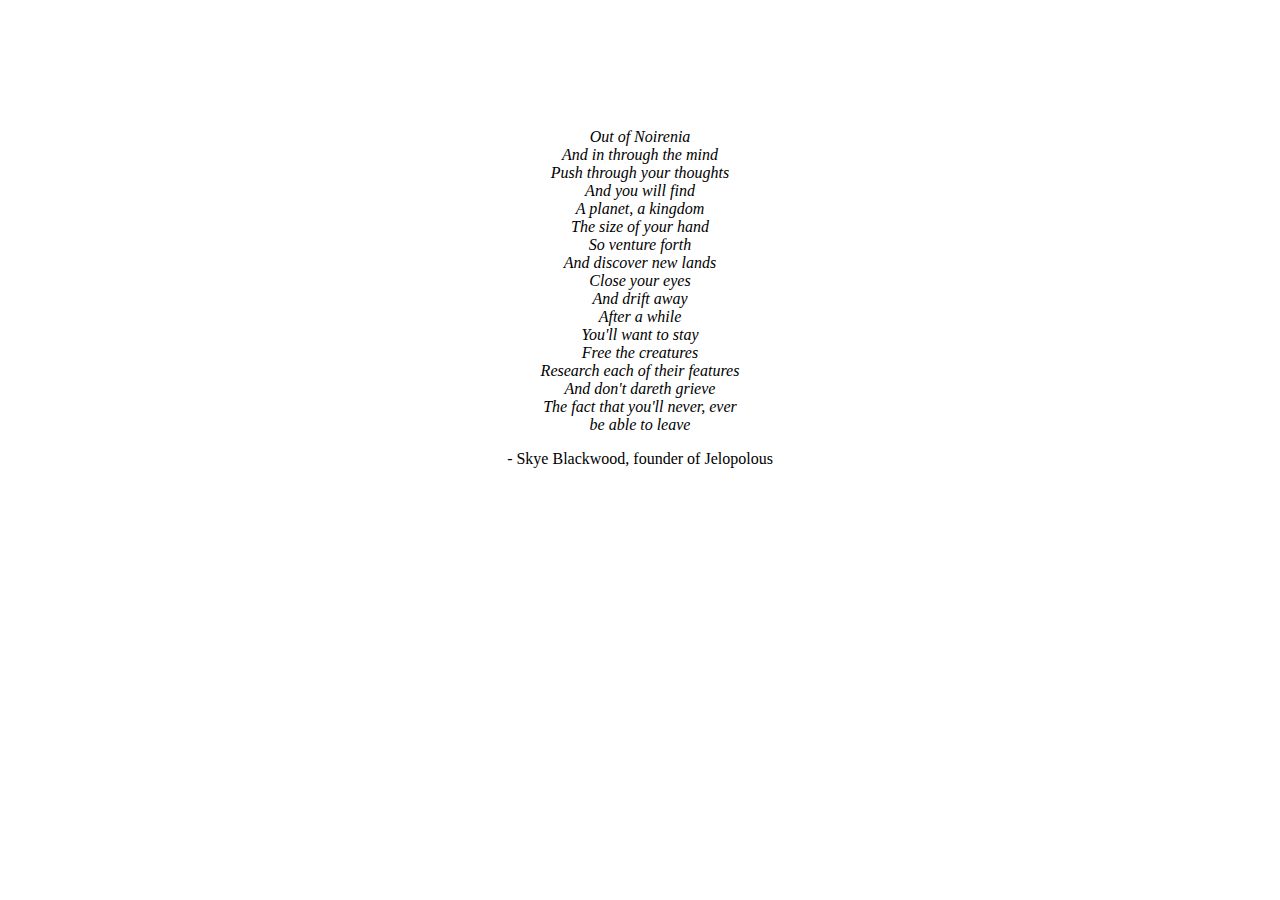
==== index.html @ 38171f48 "Update index.html" ====
<!DOCTYPE html>
<html>
  <head>
    <meta charset="utf-8">
      <link rel="stylesheet" type="text/css" href="https://jelopolous.com/site.css">
  </head>
  <body>
    <iframe src="https://jelopolous.com/menu" height="100" width="100%" style="border:none;" scrolling="no"></iframe>
    <p style="text-align:center; font-style:italic;">Out of Noirenia <br> And in through the mind <br> Push through your thoughts <br> And you will find <br> A planet, a kingdom <br> The size of your hand <br> So venture forth     <br> And discover new lands <br> Close your eyes <br> And drift away <br> After a while <br> You'll want to stay <br> Free the creatures <br> Research each of their features <br> And don't dareth grieve <br> The fact that you'll never, ever <br> be able to leave <br></p>
    <p style="text-align:center;">- Skye Blackwood, founder of Jelopolous</p>
  </body>
</html>
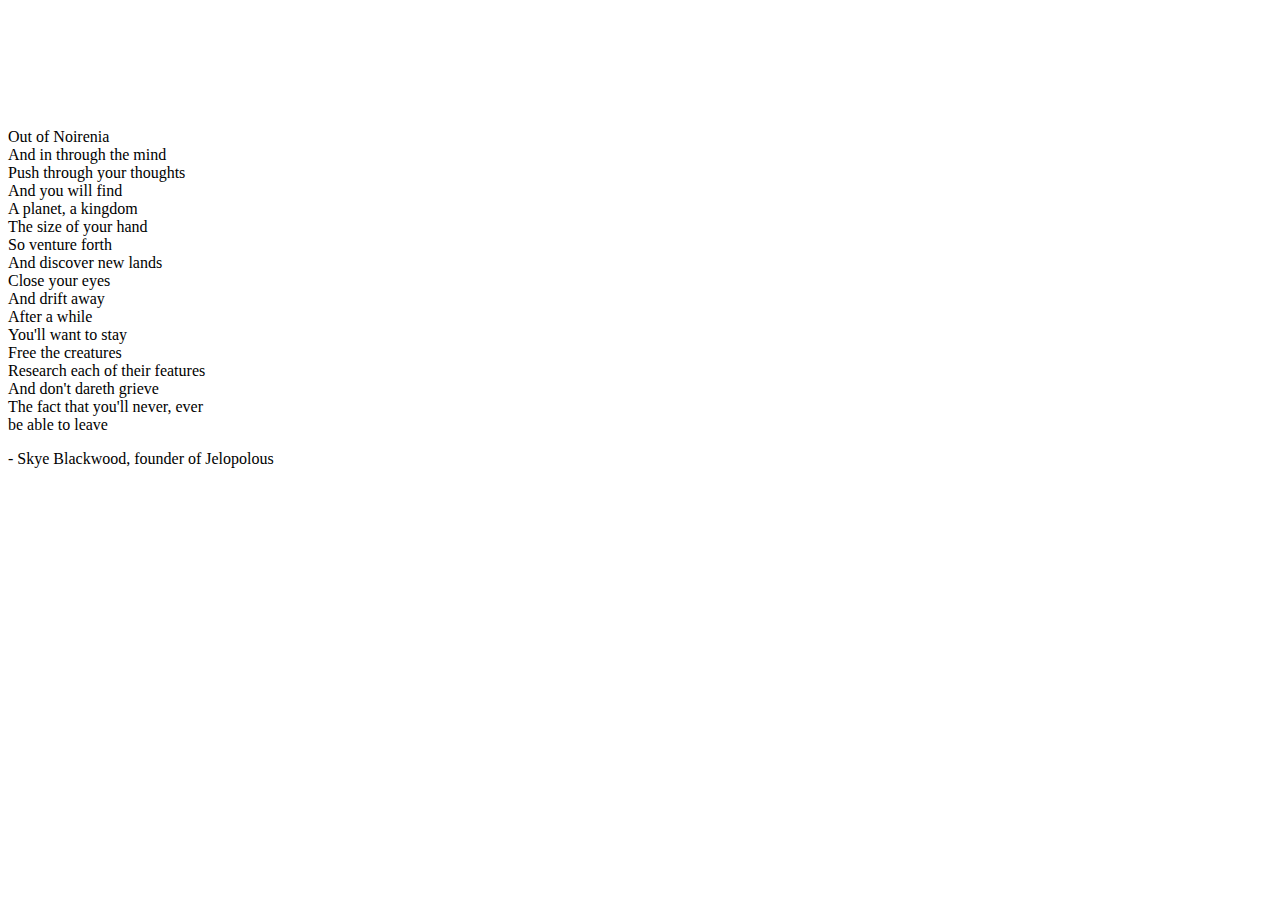
==== commit 917b6ec5: "Update index.html" ====
--- a/index.html
+++ b/index.html
@@ -6,7 +6,7 @@
   </head>
   <body>
     <iframe src="https://jelopolous.com/menu" height="100" width="100%" style="border:none;" scrolling="no"></iframe>
-    <p style="text-align:center; font-style:italic;">Out of Noirenia <br> And in through the mind <br> Push through your thoughts <br> And you will find <br> A planet, a kingdom <br> The size of your hand <br> So venture forth     <br> And discover new lands <br> Close your eyes <br> And drift away <br> After a while <br> You'll want to stay <br> Free the creatures <br> Research each of their features <br> And don't dareth grieve <br> The fact that you'll never, ever <br> be able to leave <br></p>
-    <p style="text-align:center;">- Skye Blackwood, founder of Jelopolous</p>
+    <p>Out of Noirenia <br> And in through the mind <br> Push through your thoughts <br> And you will find <br> A planet, a kingdom <br> The size of your hand <br> So venture forth     <br> And discover new lands <br> Close your eyes <br> And drift away <br> After a while <br> You'll want to stay <br> Free the creatures <br> Research each of their features <br> And don't dareth grieve <br> The fact that you'll never, ever <br> be able to leave <br></p>
+    <p>- Skye Blackwood, founder of Jelopolous</p>
   </body>
 </html>
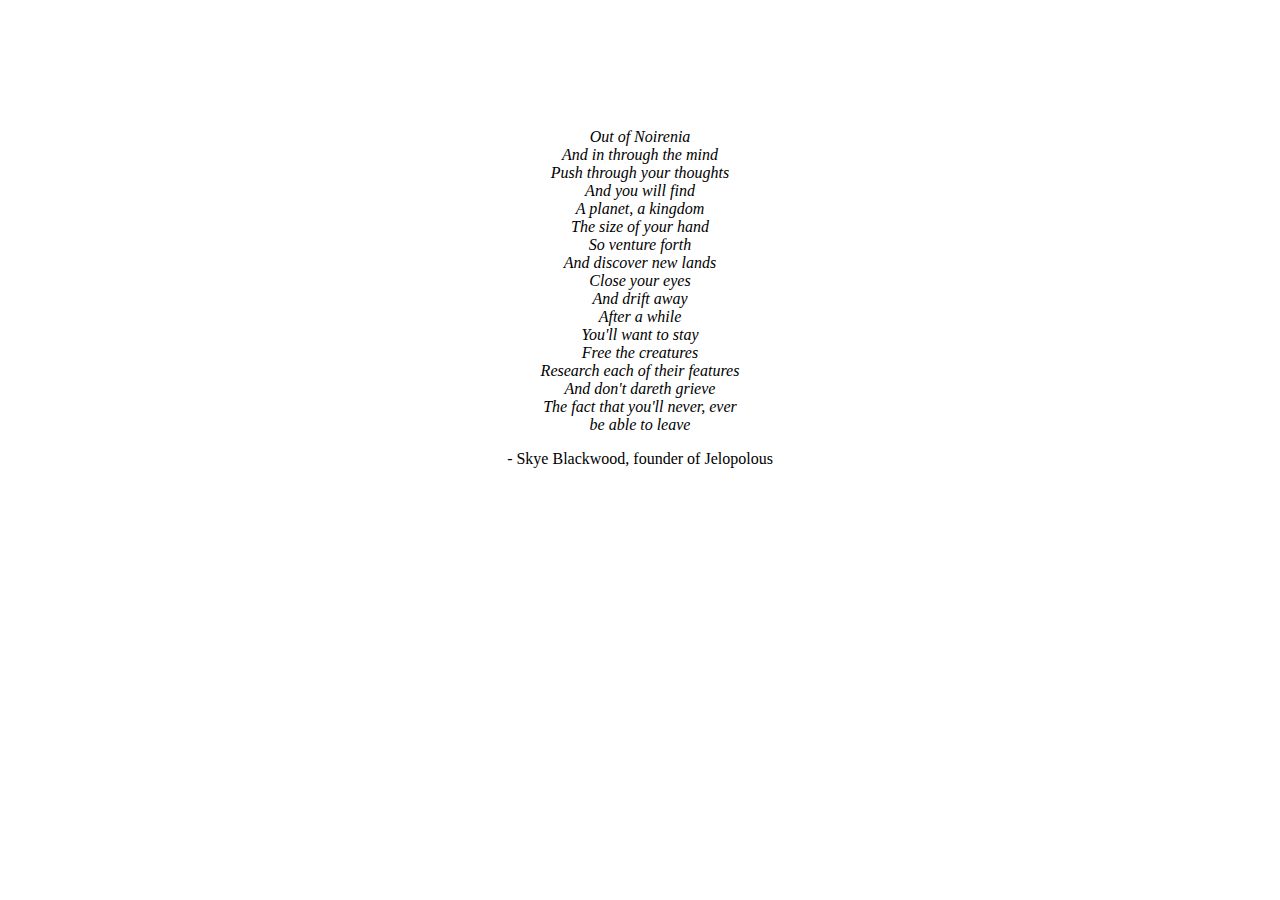
==== commit 3b777cbb: "Update index.html" ====
--- a/index.html
+++ b/index.html
@@ -1,12 +1,12 @@
-<!DOCTYPE html>
-<html>
-  <head>
-    <meta charset="utf-8">
-      <link rel="stylesheet" type="text/css" href="https://jelopolous.com/site.css">
-  </head>
-  <body>
-    <iframe src="https://jelopolous.com/menu" height="100" width="100%" style="border:none;" scrolling="no"></iframe>
-    <p>Out of Noirenia <br> And in through the mind <br> Push through your thoughts <br> And you will find <br> A planet, a kingdom <br> The size of your hand <br> So venture forth     <br> And discover new lands <br> Close your eyes <br> And drift away <br> After a while <br> You'll want to stay <br> Free the creatures <br> Research each of their features <br> And don't dareth grieve <br> The fact that you'll never, ever <br> be able to leave <br></p>
-    <p>- Skye Blackwood, founder of Jelopolous</p>
-  </body>
-</html>
+<!DOCTYPE html>
+<html>
+  <head>
+    <link rel="stylesheet" type="text/css" href="style.css">
+    <meta charset="utf-8">
+  </head>
+  <body>
+    <iframe src="https://jelopolous.com/menu" height="100" width="100%" style="border:none;" scrolling="no"></iframe>
+    <p id="introPoem">Out of Noirenia <br> And in through the mind <br> Push through your thoughts <br> And you will find <br> A planet, a kingdom <br> The size of your hand <br> So venture forth     <br> And discover new lands <br> Close your eyes <br> And drift away <br> After a while <br> You'll want to stay <br> Free the creatures <br> Research each of their features <br> And don't dareth grieve <br> The fact that you'll never, ever <br> be able to leave <br></p>
+    <p style="text-align: center;">- Skye Blackwood, founder of Jelopolous</p>
+  </body>
+</html>
--- a/style.css
+++ b/style.css
@@ -0,0 +1,32 @@
+nav {
+  text-align: center;
+}
+div {
+  float: left;
+}
+h2 {
+  margin: 10;
+}
+button {
+  border: none;
+  padding: 15px 30px;
+  text-align: center;
+  text-decoration: none;
+  display: inline-block;
+  font-size: 12px;
+  transition-duration: 0.2s;
+  cursor: pointer;
+}
+.menubutton {
+  background-color: white;
+  color: black;
+  border: 2px solid #388994; /*Metallic seaweed*/
+}
+.menubutton:hover {
+  background-color: #388994;
+  color: white;
+}
+#introPoem {
+  text-align: center;
+  font-style: italic;
+}
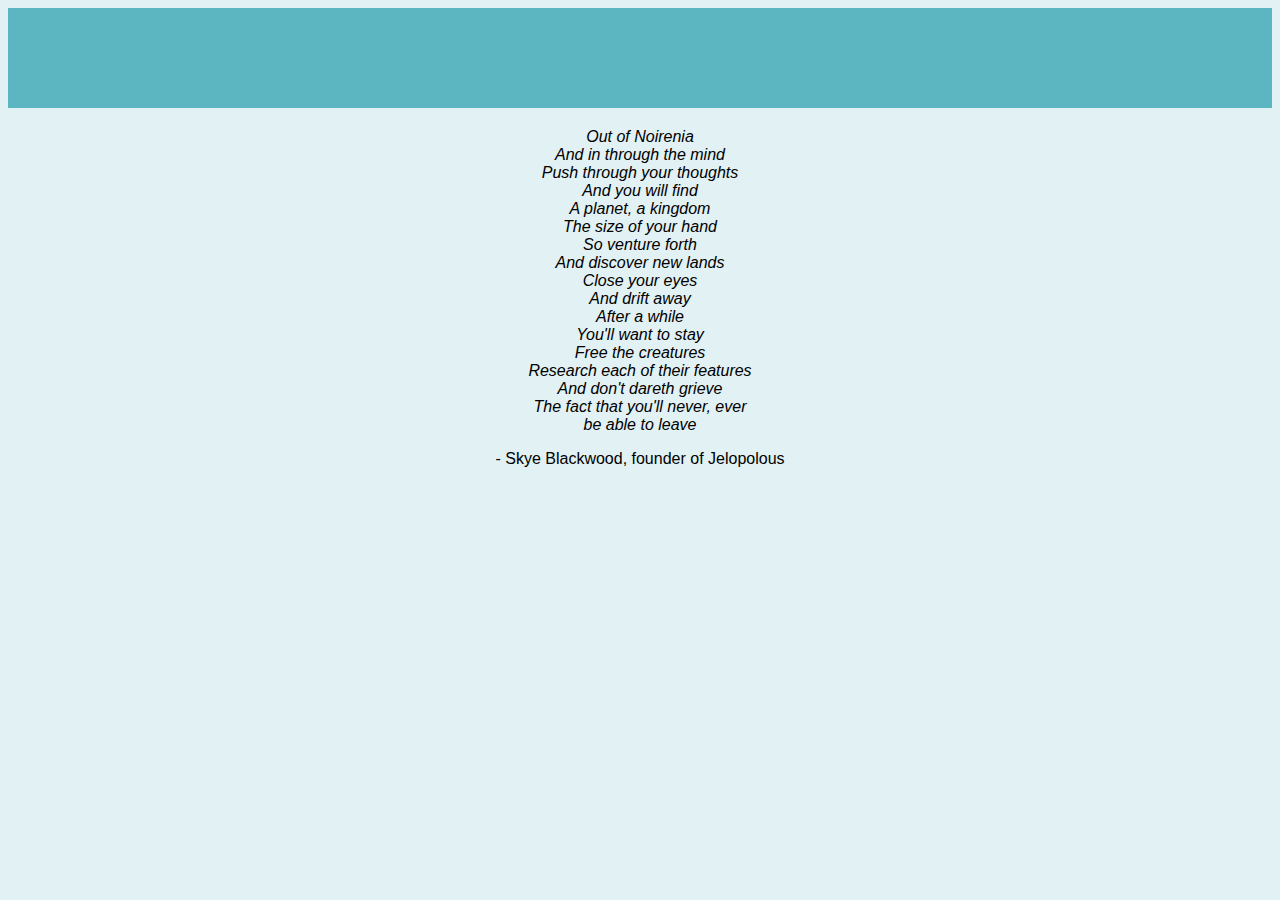
==== commit 23c58a96: "Update index.html" ====
--- a/index.html
+++ b/index.html
@@ -5,7 +5,7 @@
     <meta charset="utf-8">
   </head>
   <body>
-    <iframe src="https://jelopolous.com/menu" height="100" width="100%" style="border:none;" scrolling="no"></iframe>
+    <iframe src="https://jelopolous.com/menu"></iframe>
     <p id="introPoem">Out of Noirenia <br> And in through the mind <br> Push through your thoughts <br> And you will find <br> A planet, a kingdom <br> The size of your hand <br> So venture forth     <br> And discover new lands <br> Close your eyes <br> And drift away <br> After a while <br> You'll want to stay <br> Free the creatures <br> Research each of their features <br> And don't dareth grieve <br> The fact that you'll never, ever <br> be able to leave <br></p>
     <p style="text-align: center;">- Skye Blackwood, founder of Jelopolous</p>
   </body>
--- a/style.css
+++ b/style.css
@@ -1,28 +1,41 @@
-nav {
-  text-align: center;
+html {
+  background-color: #E2F1F4;
 }
 div {
-  float: left;
+  display: flex;
+  align-items: center;
+  justify-content: center;
+}
+
+iframe {
+  background-color: #5CB6C1;
+  height: 100px;
+  width: 100%;
+  border: none;
+  scrolling: no;
 }
 h2 {
   margin: 10;
+  font-family: Bookman, "Trebuchet MS", Tahoma, Arial;
+}
+p {
+  font-family: Optima, Helvetica, Arial, "Gill Sans";
 }
 button {
   border: none;
-  padding: 15px 30px;
+  padding: 12px 24px;
   text-align: center;
   text-decoration: none;
   display: inline-block;
-  font-size: 12px;
-  transition-duration: 0.2s;
+  font-size: 14px;
+  transition-duration: 0.35s;
+  margin: 13px 3px;
   cursor: pointer;
-}
-.menubutton {
   background-color: white;
   color: black;
   border: 2px solid #388994; /*Metallic seaweed*/
 }
-.menubutton:hover {
+button:hover {
   background-color: #388994;
   color: white;
 }
